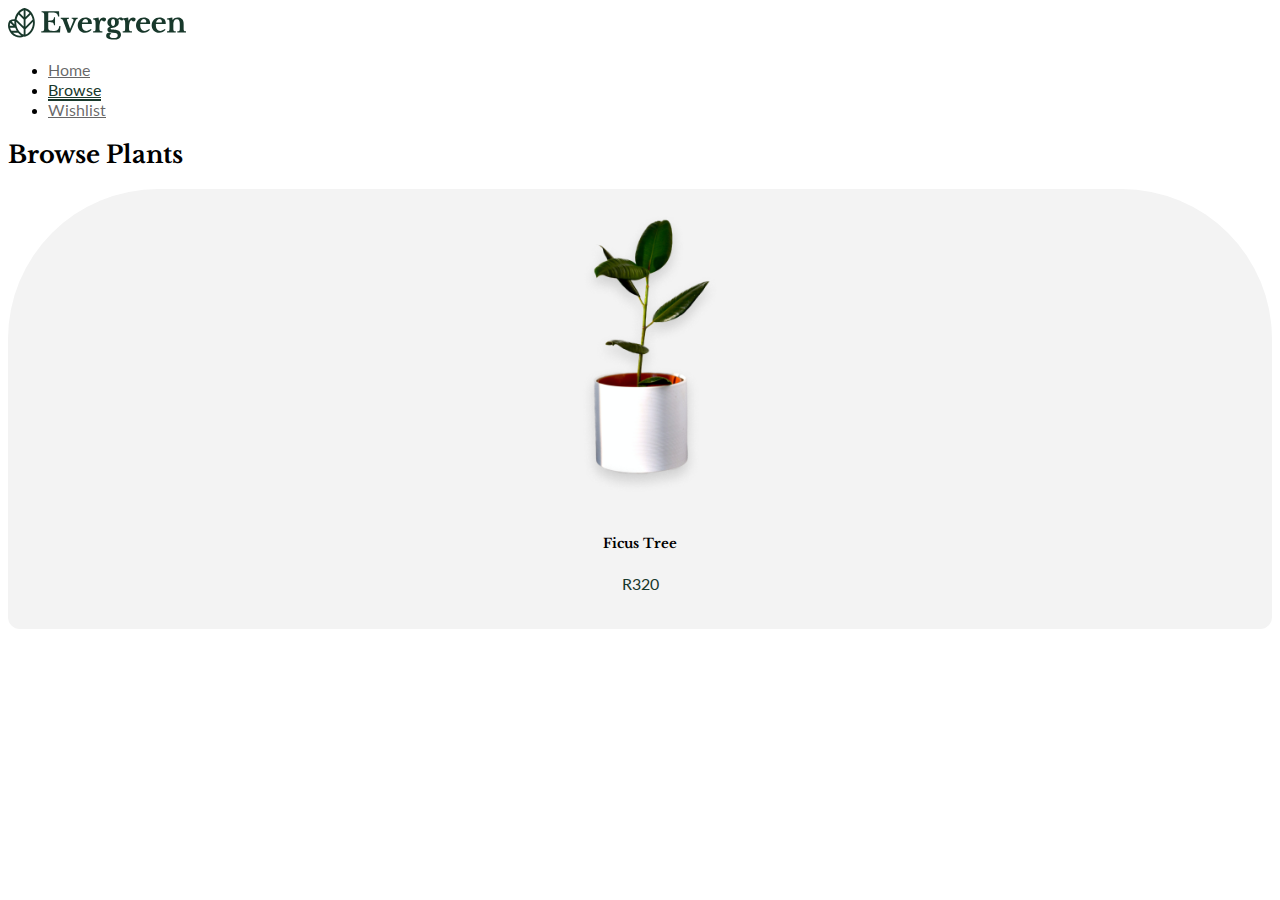
==== browse.html @ b7fb2c42 "week2revision" ====
<!doctype html>
<html lang="en">
  <head>
    <meta charset="utf-8">
    <meta name="viewport" content="width=device-width, initial-scale=1">
    <title>Plant Shop - Browse</title>

    <!--Styles-->
    <link href="https://cdn.jsdelivr.net/npm/bootstrap@5.3.1/dist/css/bootstrap.min.css" rel="stylesheet" integrity="sha384-4bw+/aepP/YC94hEpVNVgiZdgIC5+VKNBQNGCHeKRQN+PtmoHDEXuppvnDJzQIu9" crossorigin="anonymous">
    <link href="styles/main.css" rel="stylesheet">
  </head>
  <body>

    <!-- --------------------------------------------------------------------------------------------->
    <!-- Nav Bar -->

    <nav class="navbar fixed-top">
        <div class="container">

            <!-- Logo -->
          <a class="navbar-brand" href="#">
            <img src="assets/Logo.svg" alt="Logo" height="32">
          </a>


          <!-- Nav Items-->
            <ul class="nav">
              <li class="nav-item">
                <a class="nav-link" aria-current="page" href="index.html">Home</a>
              </li>
              <li class="nav-item">
                <a class="nav-link active" href="browse.html">Browse</a>
              </li>
              <li class="nav-item">
                <a class="nav-link" href="#">Wishlist</a>
              </li>
            </ul>

        </div>
      </nav>

      <div class="container mt-5 pt-5">

        <!-- Header -->
        <h2>Browse Plants</h2>

        <!-- Plants List Cards -->
        <div class="row mt-5">
            <div class="col-4">

                <div class="card">
                    <img src="assets/plant1.png" class="card-img-top" alt="...">
                    <div class="card-body">
                      <h5 class="card-title">Ficus Tree</h5>
                      <p class="card-text" id="pricetext">R320</p>
                      <p class="card-text" id="descriptionText">Graceful and lush, this indoor plant boasts glossy, emrald-green leaves that effortlessly brighten any space. Easy to care for and standing at an ideal height, our Ficus Tree is the perfect addition to elevate your interior decor.</p>
                    </div>
                  </div>

            </div>
        </div>


      </div>
    

    <!-- --------------------------------------------------------------------------------------------->


    <!--Scripts-->
    <script src="https://cdn.jsdelivr.net/npm/@popperjs/core@2.11.8/dist/umd/popper.min.js" integrity="sha384-I7E8VVD/ismYTF4hNIPjVp/Zjvgyol6VFvRkX/vR+Vc4jQkC+hVqc2pM8ODewa9r" crossorigin="anonymous"></script>
    <script src="https://cdn.jsdelivr.net/npm/bootstrap@5.3.1/dist/js/bootstrap.bundle.min.js" integrity="sha384-HwwvtgBNo3bZJJLYd8oVXjrBZt8cqVSpeBNS5n7C8IVInixGAoxmnlMuBnhbgrkm" crossorigin="anonymous"></script>
    <script src="https://ajax.googleapis.com/ajax/libs/jquery/3.7.0/jquery.min.js"></script>
    <script src="scripts/main.js"></script>    
  </body>
</html>
---- styles/main.css ----
@import url('https://fonts.googleapis.com/css2?family=Lato&family=Libre+Baskerville:wght@700&display=swap');

/* ---------------------------------------------------------------------------- */
/* Globalstyles */

/* Fonts */
h1,h2,h3,h4,h5,h6{
    font-family: 'Libre Baskerville', serif;
    
}

p {
    font-family: 'Lato', sans-serif;
    font-size: 16px;
}

/* Spaceing */

.full-height{
    height: 100vh;

}

/* ---------------------------------------------------------------------------- */
/* Components */

button {
    border: none;
    padding: 16px 20px;
    border-radius: 8px;
    background: #18382B;
    font-family: 'Lato', sans-serif;
    font-size: 16px;
    color: white;

}

/* Bootstrap Components Overrides */

/* Navigation */

.nav-link{
    font-family: 'Lato', sans-serif;
    color: rgba(0, 0, 0, 0.6);

}

.nav-link:hover {
    color: #18382B;
}

.nav-link.active {
    border-bottom: 2px solid #18382B;
    color: #18382B;
}

/* Carousel */

.carousel-item{
    background-color: #E6F2E9;

}

.carousel-control-next, .carousel-control-prev {
    top: auto;
    right: auto;
    left: 24px;
    bottom: 24px;
    width: auto;
    background-color: white;
    padding: 12px;
    border-radius: 50%;
}

.carousel-control-next{
    left: 84px;

}

/* Card */

.card {
    border-radius: 150px 150px 12px 12px;
    background-color: #F3F3F3;
    text-align: center;
    border: none;
    height: 440px;
}

.card-img-top {
    width: auto;
    height: 320px;
    margin: auto;
    transition: all .3s cubic-bezier(0.075, 0.82, 0.165, 1);

}

.card-img-top.small {
    height: 200px;
}

.card-text {
    color: #18382B;

}

/* ---------------------------------------------------------------------------- */
/* Home Page */

.hero-image{
    height: 90vh;
    position: relative;
    bottom: -100px;
}
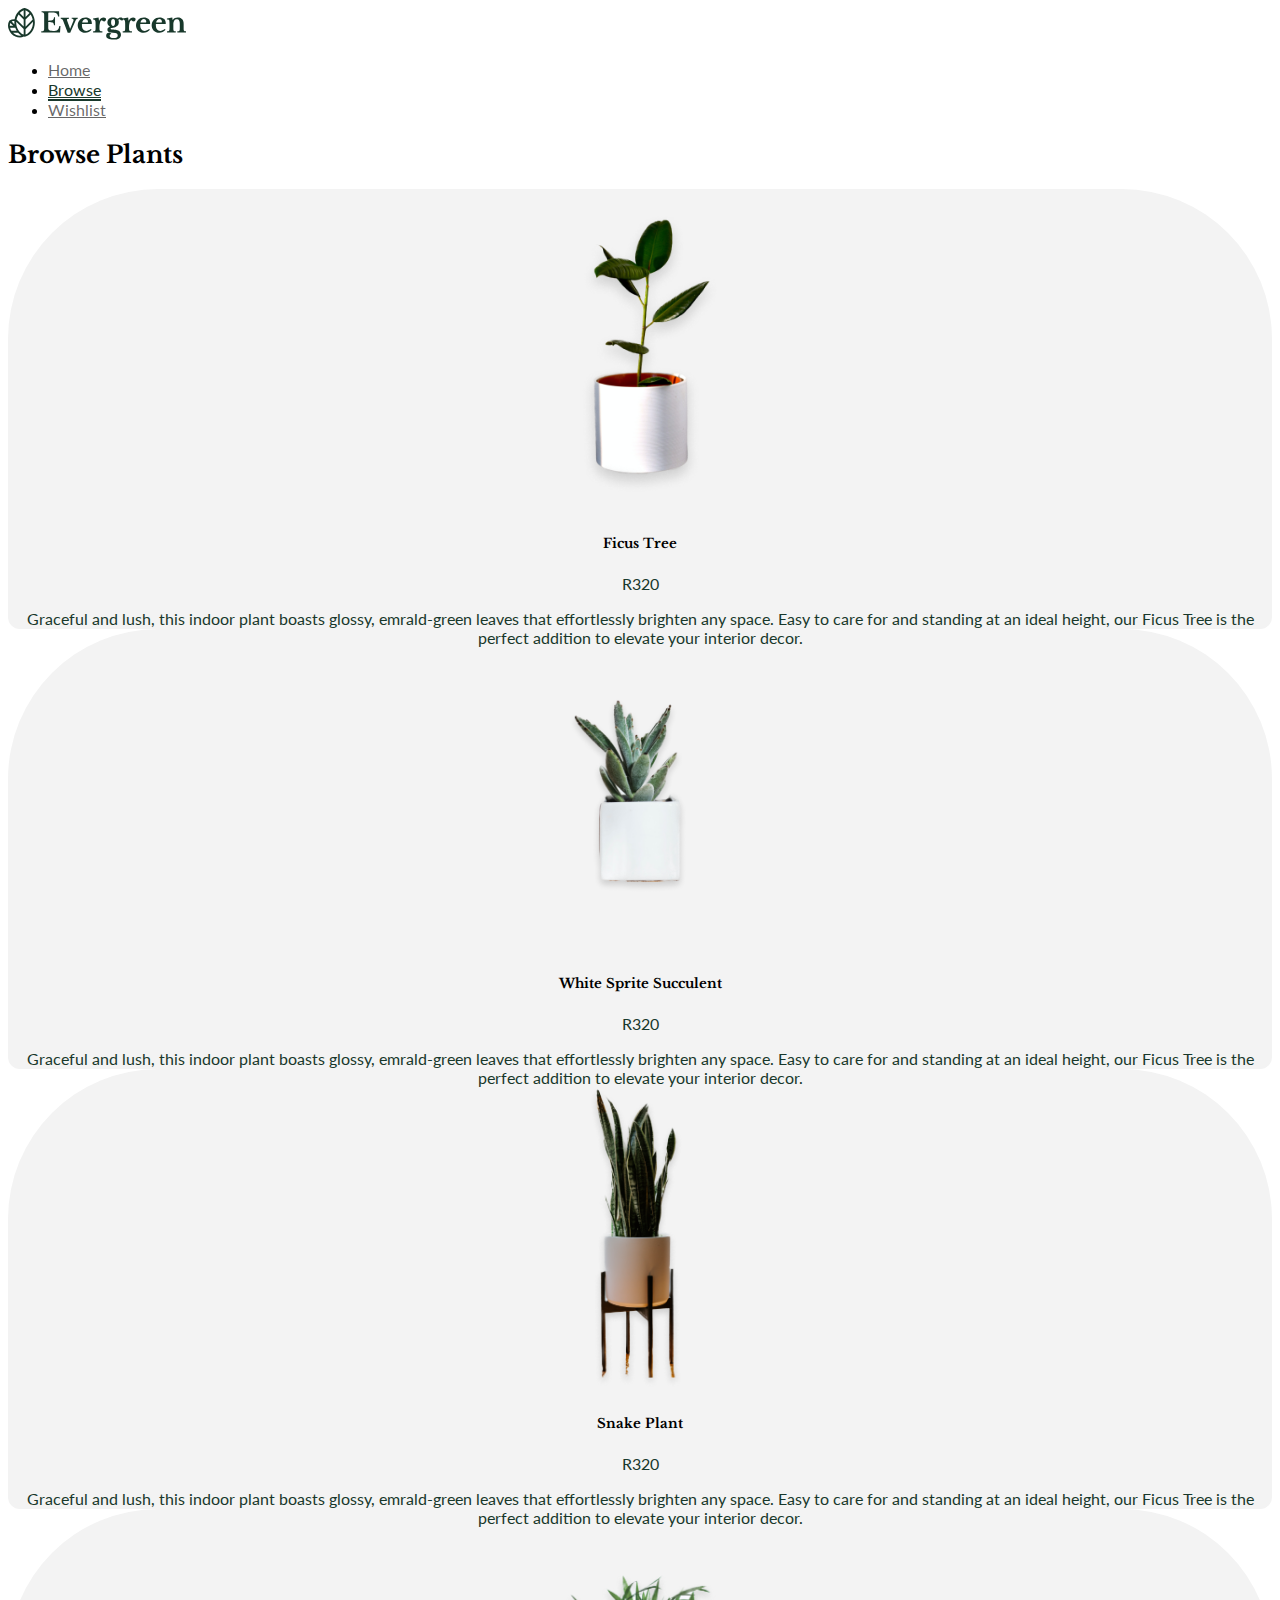
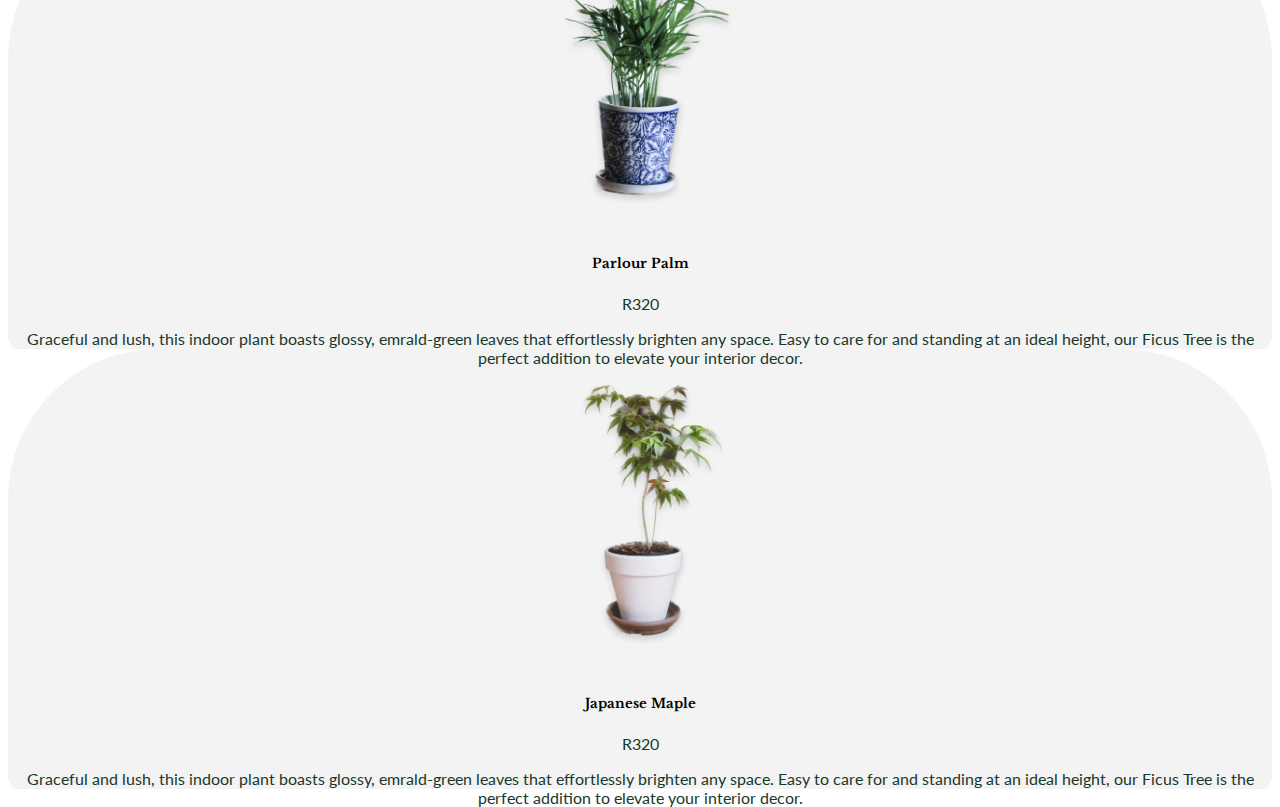
==== commit 5081d737: "1:39:31" ====
--- a/browse.html
+++ b/browse.html
@@ -45,19 +45,24 @@
         <h2>Browse Plants</h2>
 
         <!-- Plants List Cards -->
-        <div class="row mt-5">
-            <div class="col-4">
+        <div class="row py-5 gy-3" id="plantsContainer">
 
-                <div class="card">
-                    <img src="assets/plant1.png" class="card-img-top" alt="...">
-                    <div class="card-body">
-                      <h5 class="card-title">Ficus Tree</h5>
-                      <p class="card-text" id="pricetext">R320</p>
-                      <p class="card-text" id="descriptionText">Graceful and lush, this indoor plant boasts glossy, emrald-green leaves that effortlessly brighten any space. Easy to care for and standing at an ideal height, our Ficus Tree is the perfect addition to elevate your interior decor.</p>
+            <!-- Browse Card Template -->
+            <template id="plantCardTemplate">
+                <div class="col-4">
+
+                    <!-- Card -->
+                    <div class="card">
+                        <img src="assets/plant1.png" class="card-img-top" alt="...">
+                        <div class="card-body">
+                          <h5 class="card-title" id="nameText">Ficus Tree</h5>
+                          <p class="card-text" id="pricetext">R320</p>
+                          <p class="card-text" id="descriptionText">Graceful and lush, this indoor plant boasts glossy, emrald-green leaves that effortlessly brighten any space. Easy to care for and standing at an ideal height, our Ficus Tree is the perfect addition to elevate your interior decor.</p>
+                        </div>
                     </div>
-                  </div>
-
-            </div>
+    
+                </div>
+            </template>
         </div>
 
 
